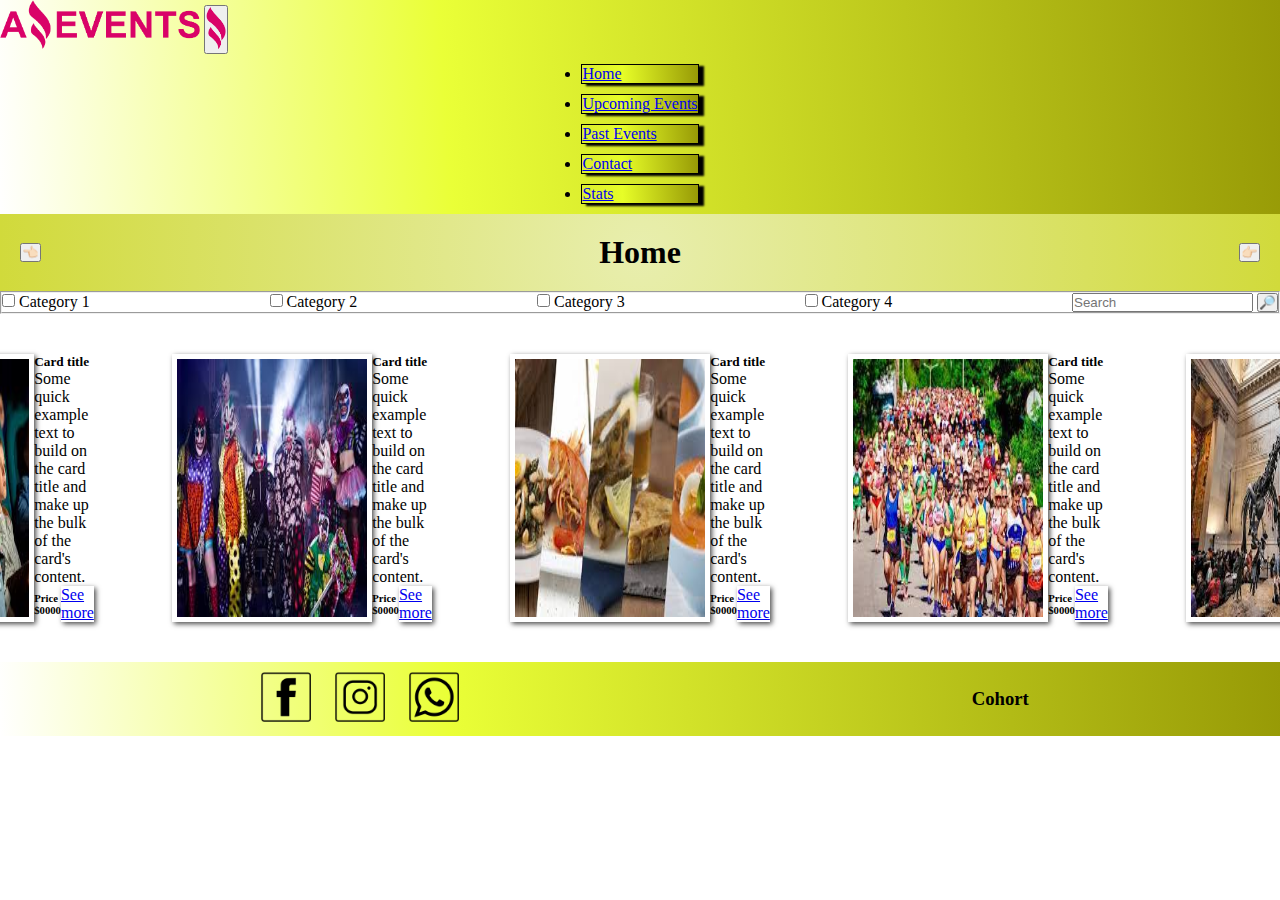
==== index.html @ 3abc6199 "task1" ====
<!DOCTYPE html>
<html lang="en">
<head>
    <meta charset="UTF-8">
    <meta http-equiv="X-UA-Compatible" content="IE=edge">
    <meta name="viewport" content="width=S, initial-scale=1.0">
    <title>Amazing Events</title>
    <meta name="description" content="pagina oficial de Amazing Events">
    <link rel="stylesheet" href="./assets/css/style.css">
    <link rel="shortcut icon" href="./assets/img/Logo.ico" type="image/ico">
    <link href="https://cdn.jsdelivr.net/npm/bootstrap@5.3.0-alpha1/dist/css/bootstrap.min.css" rel="stylesheet" integrity="sha384-GLhlTQ8iRABdZLl6O3oVMWSktQOp6b7In1Zl3/Jr59b6EGGoI1aFkw7cmDA6j6gD" crossorigin="anonymous">
</head>
<body>
    <header>
        <nav class="navbar navbar-expand-lg bg-body-tertiary navegador">
            <div class="container-fluid">
              <a class="navbar-brand" href="#"><img src="./assets/img/Logo_Amazing_Events.png" class="logo" alt="logo amazing events"></a>
              <button class="navbar-toggler" type="button" data-bs-toggle="collapse" data-bs-target="#navbarNav" aria-controls="navbarNav" aria-expanded="false" aria-label="Toggle navigation">
                <img src="./assets/img/Logo_menu.png" class="logoMenu" alt="logo menu desplegable">
              </button>
              <div class="collapse navbar-collapse" id="navbarNav">
                <ul class="navbar-nav">
                  <li class="nav-item">
                    <a class="nav-link active" aria-current="page" href="#">Home</a>
                  </li>
                  <li class="nav-item">
                    <a class="nav-link" href="#">Upcoming Events</a>
                  </li>
                  <li class="nav-item">
                    <a class="nav-link" href="#">Past Events</a>
                  </li>
                  <li class="nav-item">
                    <a class="nav-link" href="#">Contact</a>
                  </li>
                  <li class="nav-item">
                    <a class="nav-link" href="#">Stats</a>
                  </li>
                </ul>
              </div>
            </div>
          </nav>
            <div class="grid text-center banner">
              <div class="g-col-4">
                <button type="button" class="btn btn-outline-danger">👈🏻</button>
              </div>
              <div class="g-col-4">
                <h1>Home</h1>
              </div>
              <div class="g-col-4">
                <button type="button" class="btn btn-outline-danger">👉🏻</button>
              </div>
            </div>
    </header>
    <main>
      <div class="container">
        <div class="row">
          <fieldset class="buscador">
          <div class="form-check form-switch col-xs-2">
            <input class="form-check-input" type="checkbox" role="switch" id="flexSwitchCheckDefault">
            <label class="form-check-label" for="flexSwitchCheckDefault">Category 1</label>
          </div>
          <div class="form-check form-switch col-xs-2">
            <input class="form-check-input" type="checkbox" role="switch" id="flexSwitchCheckDefault">
            <label class="form-check-label" for="flexSwitchCheckDefault">Category 2</label>
          </div>
          <div class="form-check form-switch col-xs-2">
            <input class="form-check-input" type="checkbox" role="switch" id="flexSwitchCheckDefault">
            <label class="form-check-label" for="flexSwitchCheckDefault">Category 3</label>
          </div>
          <div class="form-check form-switch col-xs-2">
            <input class="form-check-input" type="checkbox" role="switch" id="flexSwitchCheckDefault">
            <label class="form-check-label" for="flexSwitchCheckDefault">Category 4</label>
          </div>
          <nav class="navbar col-xs-4">
            <div class="container-fluid">
              <form class="d-flex" role="search">
                <input class="form-control me-2" type="search" placeholder="Search" aria-label="Search">
                <button class="btn btn-outline-danger" type="submit">🔎</button>
              </form>
            </div>
          </nav>
        </fieldset>
        </div>
      </div>
      <div class="container">
        <div class="row servicio">
          <div class="card" style="width: 18rem;">
            <img src="./assets/img/Cinema.jpg" class="card-img-top" alt="...">
            <div class="card-body">
              <h5 class="card-title">Card title</h5>
              <p class="card-text">Some quick example text to build on the card title and make up the bulk of the card's content.</p>
              <div class="pie">
                <h6>Price $0000</h6>
                <a href="#" class="btn btn-warning">See more</a>
              </div>
            </div>
          </div>
          <div class="card" style="width: 18rem;">
            <img src="./assets/img/Costume_Party.jpg" class="card-img-top" alt="...">
            <div class="card-body">
              <h5 class="card-title">Card title</h5>
              <p class="card-text">Some quick example text to build on the card title and make up the bulk of the card's content.</p>
              <div class="pie">
                <h6>Price $0000</h6>
                <a href="#" class="btn btn-warning">See more</a>
              </div>
            </div>
          </div>
          <div class="card" style="width: 18rem;">
            <img src="./assets/img/Food_Fair.jpg" class="card-img-top" alt="...">
            <div class="card-body">
              <h5 class="card-title">Card title</h5>
              <p class="card-text">Some quick example text to build on the card title and make up the bulk of the card's content.</p>
              <div class="pie">
                <h6>Price $0000</h6>
                <a href="#" class="btn btn-warning">See more</a>
              </div>
            </div>
          </div>
          <div class="card" style="width: 18rem;">
            <img src="./assets/img/Marathon.jpg" class="card-img-top" alt="...">
            <div class="card-body">
              <h5 class="card-title">Card title</h5>
              <p class="card-text">Some quick example text to build on the card title and make up the bulk of the card's content.</p>
              <div class="pie">
                <h6>Price $0000</h6>
                <a href="#" class="btn btn-warning">See more</a>
              </div>
            </div>
          </div>
          <div class="card" style="width: 18rem;">
            <img src="./assets/img/Museum_Tour.jpg" class="card-img-top" alt="...">
            <div class="card-body">
              <h5 class="card-title">Card title</h5>
              <p class="card-text">Some quick example text to build on the card title and make up the bulk of the card's content.</p>
              <div class="pie">
                <h6>Price $0000</h6>
                <a href="#" class="btn btn-warning">See more</a>
              </div>
            </div>
          </div>
        </div>
      </div>
    </main>
    <footer>
      <nav class="navegador">
        <div>
          <div class="pie">
            <div class="col-xs-6 col-lg-8">
              <a href="#"><img src="./assets/img/facebook_black.png" class="redes" alt="facebook"></a>
              <a href="#"><img src="./assets/img/instagram_black.png" class="redes" alt="instagram"></a>
              <a href="#"><img src="./assets/img/whatsapp_black.png" class="redes" alt="whatsapp"></a>
            </div>
            <div class="col-xs-6 col-lg-2">
              <h3>Cohort</h3>
            </div>
          </div>
        </div>
      </nav>
    </footer>
    <script src="https://cdn.jsdelivr.net/npm/bootstrap@5.3.0-alpha1/dist/js/bootstrap.bundle.min.js" integrity="sha384-w76AqPfDkMBDXo30jS1Sgez6pr3x5MlQ1ZAGC+nuZB+EYdgRZgiwxhTBTkF7CXvN" crossorigin="anonymous"></script>
</body>
</html>
---- assets/css/style.css ----
*{
    padding: 0px;
    margin: 0px;
    box-sizing: border-box;
}
.logo{
    max-width: 100%;
    width: 200px;
}
.logoMenu{
    width: 20px;
}
.navegador{
    background: rgb(183,193,24);
    background: linear-gradient(86deg, rgba(183,193,24,0.0006127450980392135) 0%, rgba(232,255,39,0.9249824929971989) 35%, rgba(151,154,6,1) 100%);
}
div.banner{
    background: rgb(232,238,174);
    background: radial-gradient(circle, rgba(232,238,174,1) 0%, rgba(209,218,59,1) 100%);
}
.grid{
    display: flex;
    justify-content: space-between;
    align-items: center;
    flex-wrap: nowrap;
    padding: 20px;
}
.form-check-input {
    background-color: #c7da18;
    border-color: #f60505;
}
.redes{
    width: 50px;
    margin: 10px;
}
.pie{
    display: flex;
    justify-content: space-around;
    align-items: center;
    max-width: 100%;
}
#flexSwitchCheckDefault{
    background-color:wheat;
}
#flexSwitchCheckDefault:checked{
    background-color:goldenrod;
}
.servicio{
    display: flex;
    justify-content: center;
}
.card{
    margin: 10px;
    display: flex;
    justify-content: center;
    padding: 20px;
}
.card-img-top{
    width: 200px;
    box-shadow: 2px 2px 5px rgba(75, 75, 75, 0.989);
    padding: 5px;
}
.card-body{
    display: flex;
    flex-direction: column;
    justify-content: space-between;
}
.row{
    gap: 10px;
}
.btn-warning{
    box-shadow: 2px 2px 5px rgba(75, 75, 75, 0.989);
}


@media only screen and (min-width: 1000px) {
    #navbarNav{
        display: flex;
        justify-content: center;
    }
    .nav-item{
        border: 1px solid black;
        margin: 10px;
        background: rgb(183,193,24);
        background: linear-gradient(86deg, rgba(183,193,24,0.0006127450980392135) 0%, rgba(232,255,39,0.9249824929971989) 35%, rgba(151,154,6,1) 100%);
        box-shadow: 5px 2px 2px black;
    }
    .buscador{
        display: flex;
        justify-content: space-between;
        align-items: center;
    }
    .card{
        margin: 20px;
    }
}
@media only screen and (max-width: 700px) {
    .buscador{
        display: flex;
        flex-direction: column;
        align-items: center;
        justify-content: center;
    }
}
@media only screen and (min-width: 700px) {
    
    .buscador{
        display: flex;
        justify-content: space-between;
        align-items: center;
    }
    .card{
        margin: 20px;
    }
}
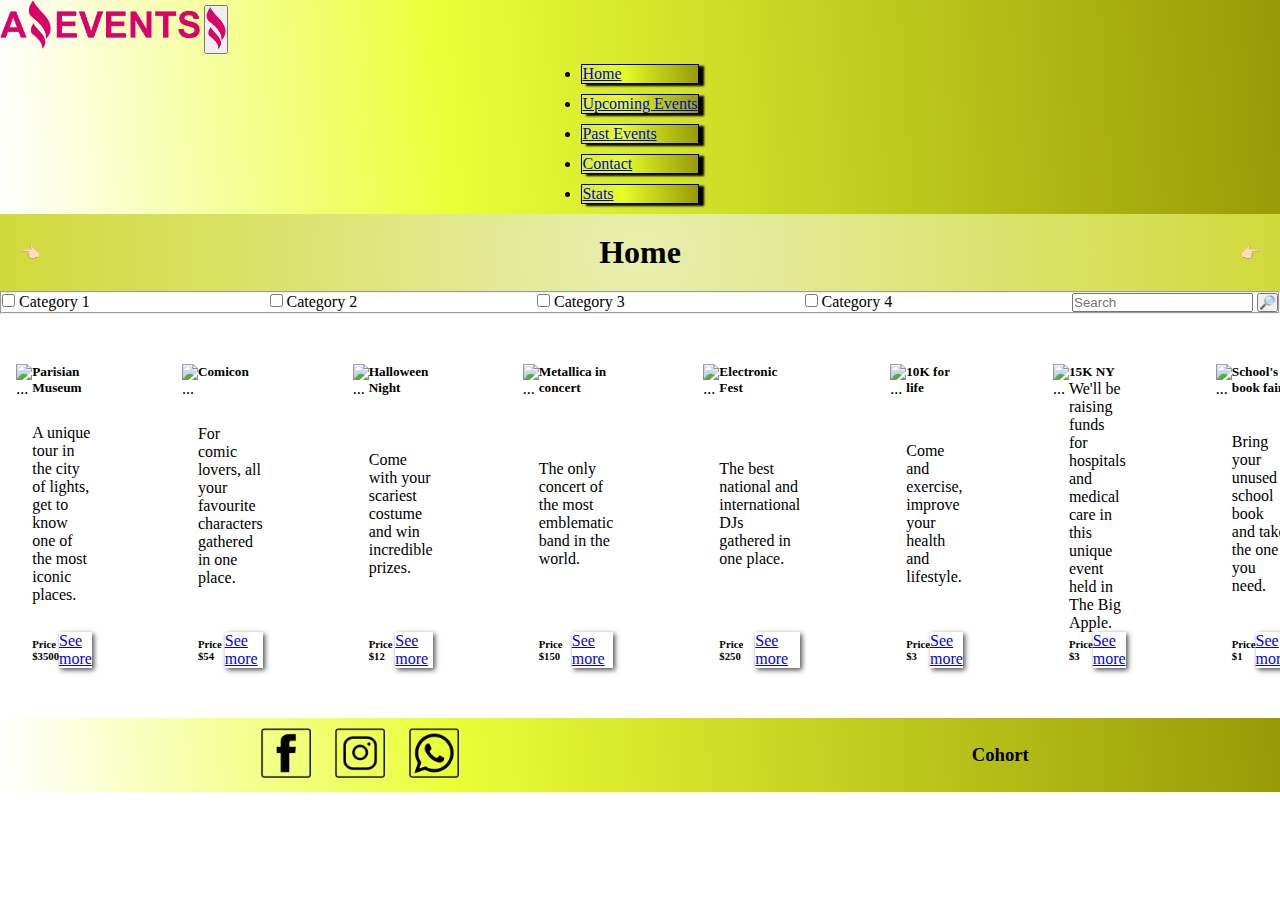
==== commit f9c3a264: "task 2" ====
--- a/index.html
+++ b/index.html
@@ -1,5 +1,5 @@
 <!DOCTYPE html>
-<html lang="en">
+<html lang="es">
 <head>
     <meta charset="UTF-8">
     <meta http-equiv="X-UA-Compatible" content="IE=edge">
@@ -24,16 +24,16 @@
                     <a class="nav-link active" aria-current="page" href="#">Home</a>
                   </li>
                   <li class="nav-item">
-                    <a class="nav-link" href="#">Upcoming Events</a>
+                    <a class="nav-link" href="./upcoming_events.html">Upcoming Events</a>
                   </li>
                   <li class="nav-item">
-                    <a class="nav-link" href="#">Past Events</a>
+                    <a class="nav-link" href="./past_events.html">Past Events</a>
                   </li>
                   <li class="nav-item">
-                    <a class="nav-link" href="#">Contact</a>
+                    <a class="nav-link" href="./contact.html">Contact</a>
                   </li>
                   <li class="nav-item">
-                    <a class="nav-link" href="#">Stats</a>
+                    <a class="nav-link" href="./stats.html">Stats</a>
                   </li>
                 </ul>
               </div>
@@ -41,13 +41,13 @@
           </nav>
             <div class="grid text-center banner">
               <div class="g-col-4">
-                <button type="button" class="btn btn-outline-danger">👈🏻</button>
+                <a class="mano" href="./stats.html">👈🏻</a>
               </div>
               <div class="g-col-4">
                 <h1>Home</h1>
               </div>
               <div class="g-col-4">
-                <button type="button" class="btn btn-outline-danger">👉🏻</button>
+                <a class="mano" href="./upcoming_events.html">👉🏻</a>
               </div>
             </div>
     </header>
@@ -56,20 +56,20 @@
         <div class="row">
           <fieldset class="buscador">
           <div class="form-check form-switch col-xs-2">
-            <input class="form-check-input" type="checkbox" role="switch" id="flexSwitchCheckDefault">
-            <label class="form-check-label" for="flexSwitchCheckDefault">Category 1</label>
+            <input class="form-check-input" type="checkbox" role="switch" id="flexSwitchCheck1">
+            <label class="form-check-label" for="flexSwitchCheck1">Category 1</label>
           </div>
           <div class="form-check form-switch col-xs-2">
-            <input class="form-check-input" type="checkbox" role="switch" id="flexSwitchCheckDefault">
-            <label class="form-check-label" for="flexSwitchCheckDefault">Category 2</label>
+            <input class="form-check-input" type="checkbox" role="switch" id="flexSwitchCheck2">
+            <label class="form-check-label" for="flexSwitchCheck2">Category 2</label>
           </div>
           <div class="form-check form-switch col-xs-2">
-            <input class="form-check-input" type="checkbox" role="switch" id="flexSwitchCheckDefault">
-            <label class="form-check-label" for="flexSwitchCheckDefault">Category 3</label>
+            <input class="form-check-input" type="checkbox" role="switch" id="flexSwitchCheck3">
+            <label class="form-check-label" for="flexSwitchCheck3">Category 3</label>
           </div>
           <div class="form-check form-switch col-xs-2">
-            <input class="form-check-input" type="checkbox" role="switch" id="flexSwitchCheckDefault">
-            <label class="form-check-label" for="flexSwitchCheckDefault">Category 4</label>
+            <input class="form-check-input" type="checkbox" role="switch" id="flexSwitchCheck4">
+            <label class="form-check-label" for="flexSwitchCheck4">Category 4</label>
           </div>
           <nav class="navbar col-xs-4">
             <div class="container-fluid">
@@ -83,62 +83,8 @@
         </div>
       </div>
       <div class="container">
-        <div class="row servicio">
-          <div class="card" style="width: 18rem;">
-            <img src="./assets/img/Cinema.jpg" class="card-img-top" alt="...">
-            <div class="card-body">
-              <h5 class="card-title">Card title</h5>
-              <p class="card-text">Some quick example text to build on the card title and make up the bulk of the card's content.</p>
-              <div class="pie">
-                <h6>Price $0000</h6>
-                <a href="#" class="btn btn-warning">See more</a>
-              </div>
-            </div>
-          </div>
-          <div class="card" style="width: 18rem;">
-            <img src="./assets/img/Costume_Party.jpg" class="card-img-top" alt="...">
-            <div class="card-body">
-              <h5 class="card-title">Card title</h5>
-              <p class="card-text">Some quick example text to build on the card title and make up the bulk of the card's content.</p>
-              <div class="pie">
-                <h6>Price $0000</h6>
-                <a href="#" class="btn btn-warning">See more</a>
-              </div>
-            </div>
-          </div>
-          <div class="card" style="width: 18rem;">
-            <img src="./assets/img/Food_Fair.jpg" class="card-img-top" alt="...">
-            <div class="card-body">
-              <h5 class="card-title">Card title</h5>
-              <p class="card-text">Some quick example text to build on the card title and make up the bulk of the card's content.</p>
-              <div class="pie">
-                <h6>Price $0000</h6>
-                <a href="#" class="btn btn-warning">See more</a>
-              </div>
-            </div>
-          </div>
-          <div class="card" style="width: 18rem;">
-            <img src="./assets/img/Marathon.jpg" class="card-img-top" alt="...">
-            <div class="card-body">
-              <h5 class="card-title">Card title</h5>
-              <p class="card-text">Some quick example text to build on the card title and make up the bulk of the card's content.</p>
-              <div class="pie">
-                <h6>Price $0000</h6>
-                <a href="#" class="btn btn-warning">See more</a>
-              </div>
-            </div>
-          </div>
-          <div class="card" style="width: 18rem;">
-            <img src="./assets/img/Museum_Tour.jpg" class="card-img-top" alt="...">
-            <div class="card-body">
-              <h5 class="card-title">Card title</h5>
-              <p class="card-text">Some quick example text to build on the card title and make up the bulk of the card's content.</p>
-              <div class="pie">
-                <h6>Price $0000</h6>
-                <a href="#" class="btn btn-warning">See more</a>
-              </div>
-            </div>
-          </div>
+        <div class="row servicio" id="cartas">
+          
         </div>
       </div>
     </main>
@@ -159,5 +105,7 @@
       </nav>
     </footer>
     <script src="https://cdn.jsdelivr.net/npm/bootstrap@5.3.0-alpha1/dist/js/bootstrap.bundle.min.js" integrity="sha384-w76AqPfDkMBDXo30jS1Sgez6pr3x5MlQ1ZAGC+nuZB+EYdgRZgiwxhTBTkF7CXvN" crossorigin="anonymous"></script>
-</body>
+    <script src="./assets/js/data.js"></script>
+    <script src="./assets/js/main.js"></script>
+  </body>
 </html>--- a/assets/css/style.css
+++ b/assets/css/style.css
@@ -39,15 +39,16 @@
     align-items: center;
     max-width: 100%;
 }
-#flexSwitchCheckDefault{
+#flexSwitchCheck1, #flexSwitchCheck2, #flexSwitchCheck3, #flexSwitchCheck4{
     background-color:wheat;
 }
-#flexSwitchCheckDefault:checked{
+#flexSwitchCheck1:checked, #flexSwitchCheck2:checked, #flexSwitchCheck3:checked, #flexSwitchCheck4:checked{
     background-color:goldenrod;
 }
 .servicio{
     display: flex;
     justify-content: center;
+    padding: 10px;
 }
 .card{
     margin: 10px;
@@ -71,7 +72,38 @@
 .btn-warning{
     box-shadow: 2px 2px 5px rgba(75, 75, 75, 0.989);
 }
-
+.mano{
+    text-decoration: none;
+}
+.mensaje{
+    display: flex;
+    flex-direction: column;
+    margin: 10px;
+}
+.submit{
+    margin-bottom: 20px;
+    background-color: wheat;
+    padding: 5px;
+    border-radius: 5px;
+    box-shadow: 2px 2px 5px rgba(75, 75, 75, 0.989);
+}
+table{
+    border: 2px solid goldenrod;
+    margin: 20px;
+    display: flex;
+    flex-direction: column;
+}
+thead.banner{
+    background: rgb(232,238,174);
+    background: radial-gradient(circle, rgba(232,238,174,1) 0%, rgba(209,218,59,1) 100%);
+}
+.rubro{
+    display: flex;
+    justify-content: space-around;
+}
+td{
+    border: 1px solid goldenrod;
+}
 
 @media only screen and (min-width: 1000px) {
     #navbarNav{
@@ -93,6 +125,11 @@
     .card{
         margin: 20px;
     }
+    .mensaje{
+        width: 80%;
+        padding-left: 20px;
+        
+    }
 }
 @media only screen and (max-width: 700px) {
     .buscador{
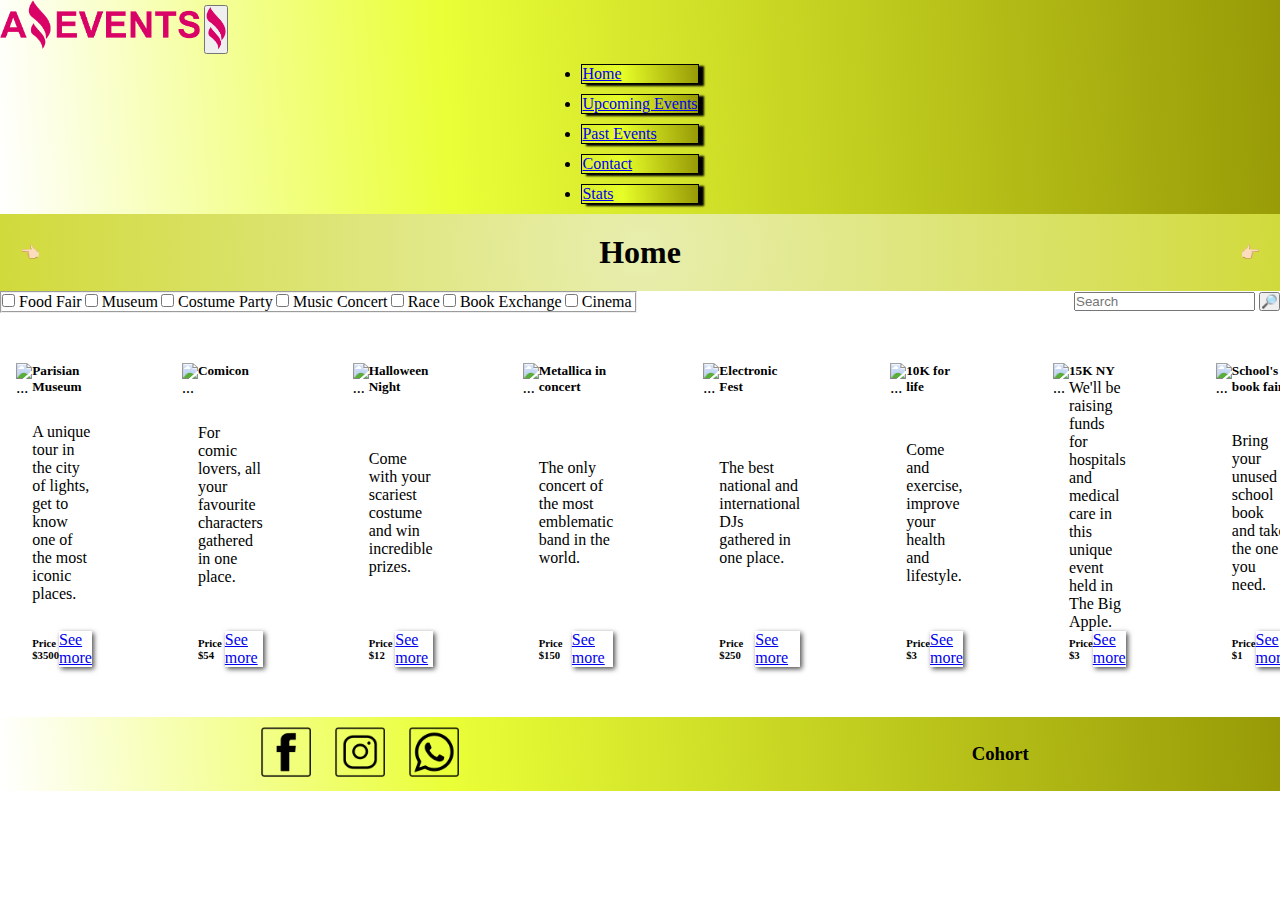
==== commit 893ca3c8: "task 3 a revisar" ====
--- a/index.html
+++ b/index.html
@@ -54,32 +54,18 @@
     <main>
       <div class="container">
         <div class="row">
-          <fieldset class="buscador">
-          <div class="form-check form-switch col-xs-2">
-            <input class="form-check-input" type="checkbox" role="switch" id="flexSwitchCheck1">
-            <label class="form-check-label" for="flexSwitchCheck1">Category 1</label>
+          <div class="buscador" >
+          <fieldset class="buscador" id="checkbox">
+          </fieldset>
+            <nav class="navbar col-xs-4">
+              <div class="container-fluid">
+                <form class="d-flex" role="search" id="formBuscador">
+                  <input class="form-control me-2" type="search" placeholder="Search" aria-label="Search" id="textoBuscado" value="">
+                  <button class="btn btn-outline-danger" type="submit" id="lupa">🔎</button>
+                </form>
+              </div>
+            </nav>
           </div>
-          <div class="form-check form-switch col-xs-2">
-            <input class="form-check-input" type="checkbox" role="switch" id="flexSwitchCheck2">
-            <label class="form-check-label" for="flexSwitchCheck2">Category 2</label>
-          </div>
-          <div class="form-check form-switch col-xs-2">
-            <input class="form-check-input" type="checkbox" role="switch" id="flexSwitchCheck3">
-            <label class="form-check-label" for="flexSwitchCheck3">Category 3</label>
-          </div>
-          <div class="form-check form-switch col-xs-2">
-            <input class="form-check-input" type="checkbox" role="switch" id="flexSwitchCheck4">
-            <label class="form-check-label" for="flexSwitchCheck4">Category 4</label>
-          </div>
-          <nav class="navbar col-xs-4">
-            <div class="container-fluid">
-              <form class="d-flex" role="search">
-                <input class="form-control me-2" type="search" placeholder="Search" aria-label="Search">
-                <button class="btn btn-outline-danger" type="submit">🔎</button>
-              </form>
-            </div>
-          </nav>
-        </fieldset>
         </div>
       </div>
       <div class="container">
--- a/assets/css/style.css
+++ b/assets/css/style.css
@@ -25,10 +25,6 @@
     flex-wrap: nowrap;
     padding: 20px;
 }
-.form-check-input {
-    background-color: #c7da18;
-    border-color: #f60505;
-}
 .redes{
     width: 50px;
     margin: 10px;
@@ -39,11 +35,12 @@
     align-items: center;
     max-width: 100%;
 }
-#flexSwitchCheck1, #flexSwitchCheck2, #flexSwitchCheck3, #flexSwitchCheck4{
-    background-color:wheat;
+.form-check-input{
+    background-color:wheat !important;
 }
-#flexSwitchCheck1:checked, #flexSwitchCheck2:checked, #flexSwitchCheck3:checked, #flexSwitchCheck4:checked{
-    background-color:goldenrod;
+.form-check-input:checked{
+    background-color:goldenrod !important;
+    border-color: #000000 !important;
 }
 .servicio{
     display: flex;
@@ -130,6 +127,9 @@
         padding-left: 20px;
         
     }
+    .form-switch {
+        padding-right: 0.2em !important;
+    }
 }
 @media only screen and (max-width: 700px) {
     .buscador{
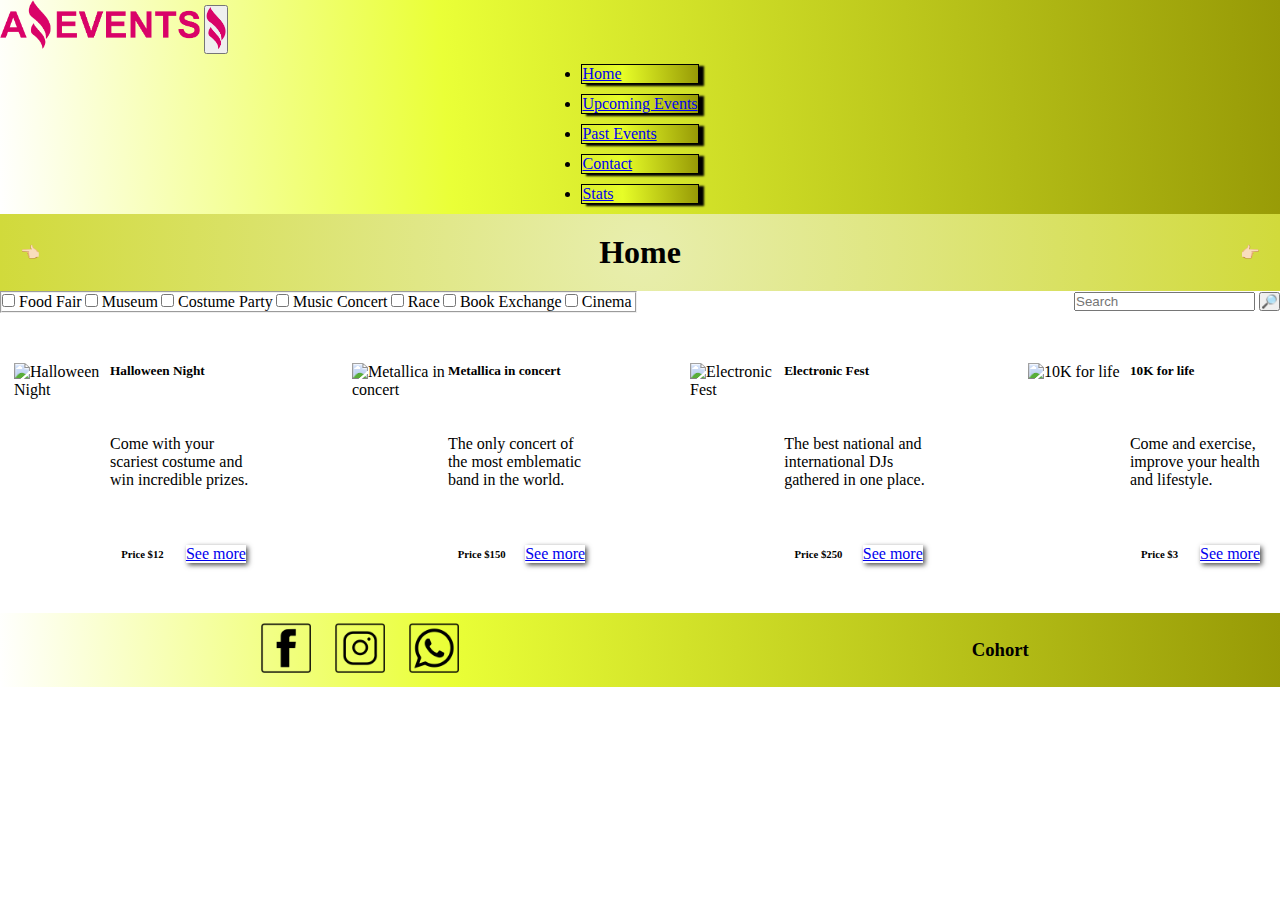
==== commit 97bf3930: "task 3.2" ====
--- a/index.html
+++ b/index.html
@@ -60,7 +60,7 @@
             <nav class="navbar col-xs-4">
               <div class="container-fluid">
                 <form class="d-flex" role="search" id="formBuscador">
-                  <input class="form-control me-2" type="search" placeholder="Search" aria-label="Search" id="textoBuscado" value="">
+                  <input class="form-control me-2" type="search" name="search" placeholder="Search" aria-label="Search" id="textoBuscado" value="">
                   <button class="btn btn-outline-danger" type="submit" id="lupa">🔎</button>
                 </form>
               </div>
--- a/assets/css/style.css
+++ b/assets/css/style.css
@@ -102,6 +102,19 @@
     border: 1px solid goldenrod;
 }
 
+.imgCartas {
+    width: 250px !important;
+    height: 200px !important;
+    margin-left: 5px;
+    
+}
+
+.imgCartasAmpliada{
+    width: 450px !important;
+    height: 300px !important;
+    margin-top: 100px !important;
+}
+
 @media only screen and (min-width: 1000px) {
     #navbarNav{
         display: flex;
